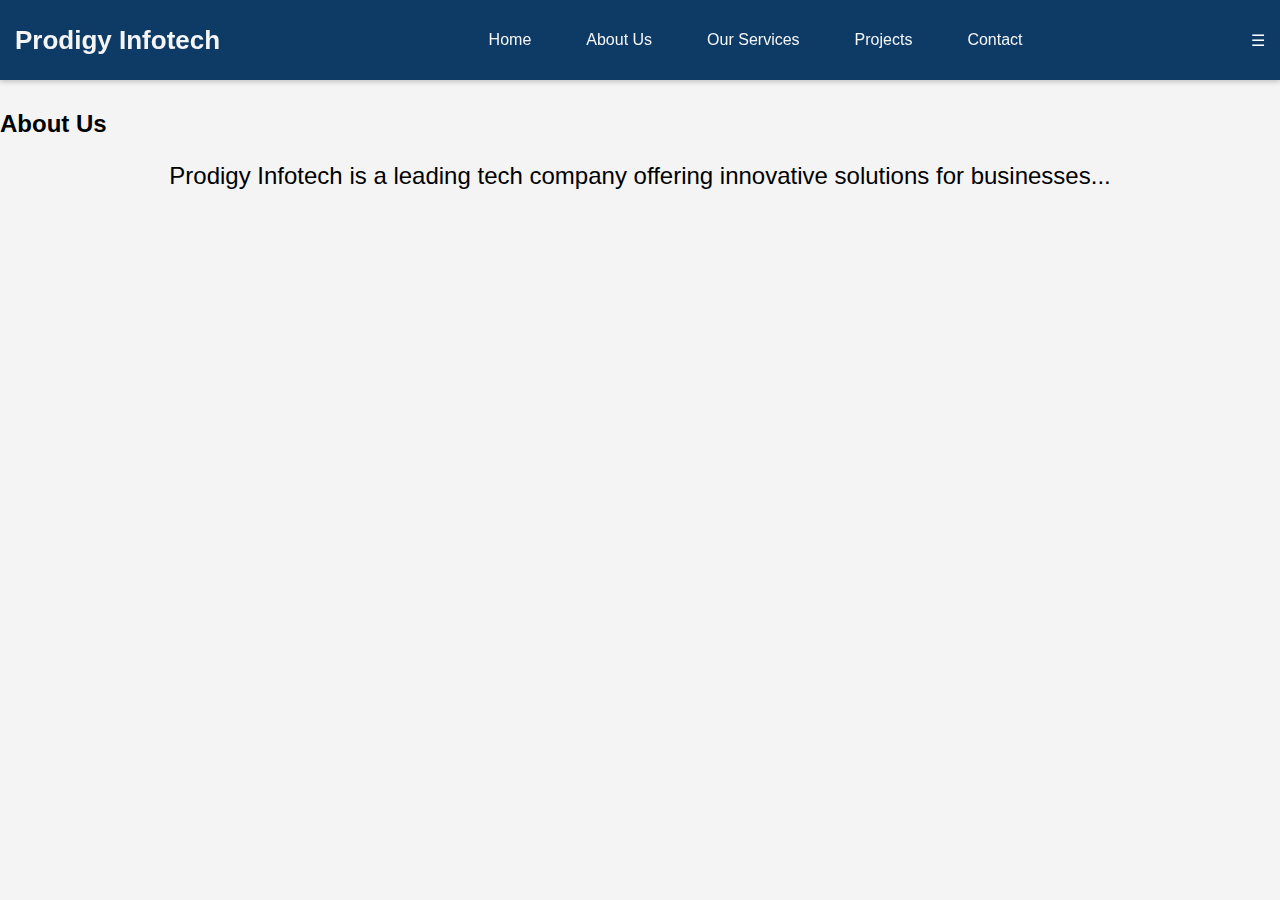
==== PRODIGY_WD_01/about.html @ 5d1f50bd "Add files via upload" ====
<!DOCTYPE html>
<html lang="en">
<head>
    <meta charset="UTF-8">
    <meta name="viewport" content="width=device-width, initial-scale=1.0">
    <title>Prodigy Infotech - About Us</title>
    <link rel="stylesheet" href="styles.css">
</head>
<body>
    <header>
        <nav class="navbar">
            <div class="logo">Prodigy Infotech</div>
            <ul class="nav-links">
                <li><a href="index.html">Home</a></li>
                <li><a href="about.html">About Us</a></li>
                <li><a href="services.html">Our Services</a></li>
                <li><a href="projects.html">Projects</a></li>
                <li><a href="contact.html">Contact</a></li>
            </ul>
        </nav>
    </header>

    <section id="about">
        <br><br><br><br><br>
        <h2>About Us</h2>
        <p>Prodigy Infotech is a leading tech company offering innovative solutions for businesses...</p>
    </section>

    <script src="script.js"></script>
</body>
</html>
---- PRODIGY_WD_01/styles.css ----
/* styles.css */
body, html {
    margin: 0;
    padding: 0;
    font-family: 'Segoe UI', Tahoma, Geneva, Verdana, sans-serif;
    background-color: #f4f4f4;
}

/* Navbar Styling */
header {
    width: 100%;
    position: fixed;
    top: 0;
    left: 0;
    z-index: 1000;
}

.navbar {
    display: flex;
    justify-content: space-between;
    align-items: center;
    padding: 15px 15px;
    background-color: #0d3b66;
    color: #fff;
    transition: background-color 0.3s ease;
    box-shadow: 0px 2px 5px rgba(0,0,0,0.2);
}

.navbar .logo {
    font-size: 26px;
    font-weight: bold;
    color: #f5f5f5;
}

.nav-links {
    list-style: none;
    display: flex;
    gap: 25px;
}

.nav-links li {
    position: relative;
}

.nav-links a {
    color: #f5f5f5;
    text-decoration: none;
    padding: 8px 15px;
    transition: color 0.3s ease, background-color 0.3s ease;
    border-radius: 20px;
}

.nav-links a:hover {
    color: #0d3b66;
    background-color: #ffa41b; /* New hover effect color */
}

/* Scrolled Navbar */
.navbar.scrolled {
    background-color: #002f4b; /* Darker shade on scroll */
}

/* Banner Section */
.banner {
    background: url('') no-repeat center center/cover;
    height: 50vh;
    display: flex;
    justify-content: center;
    align-items: center;
    text-align: center;
    color: #2d037a;
}

.banner h1 {
    font-size: 48px;
    font-weight: bold;
    margin: 0;
}

 p {
    font-size: 24px;
    text-align: center;
}

/* Responsive Design */
@media (max-width: 768px) {
    .nav-links {
        flex-direction: column;
        position: absolute;
        top: 60px;
        right: 0;
        background-color: #0d3b66;
        width: 200px;
        display: none;
        border-radius: 10px;
    }

    .navbar .logo {
        font-size: 22px;
    }

    .navbar.active .nav-links {
        display: flex;
    }
}
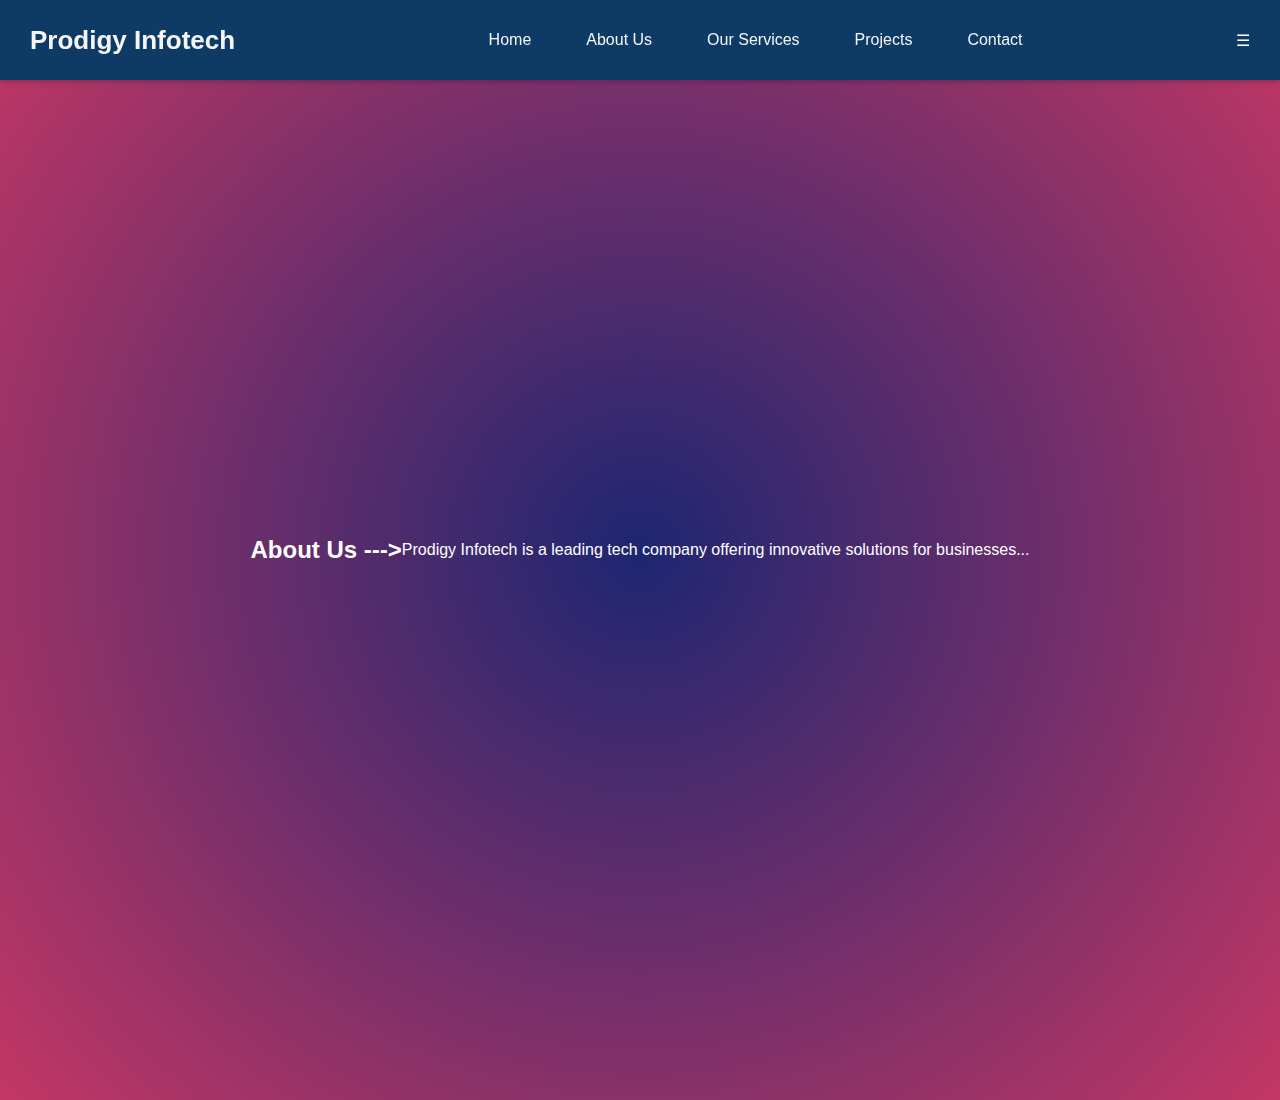
==== commit e31b4805: "Add files via upload" ====
--- a/PRODIGY_WD_01/about.html
+++ b/PRODIGY_WD_01/about.html
@@ -21,8 +21,8 @@
     </header>
 
     <section id="about">
-        <br><br><br><br><br>
-        <h2>About Us</h2>
+        <br><br>
+        <h2>About Us ---></h2>
         <p>Prodigy Infotech is a leading tech company offering innovative solutions for businesses...</p>
     </section>
 
--- a/PRODIGY_WD_01/styles.css
+++ b/PRODIGY_WD_01/styles.css
@@ -3,7 +3,6 @@
     margin: 0;
     padding: 0;
     font-family: 'Segoe UI', Tahoma, Geneva, Verdana, sans-serif;
-    background-color: #f4f4f4;
 }
 
 /* Navbar Styling */
@@ -19,7 +18,7 @@
     display: flex;
     justify-content: space-between;
     align-items: center;
-    padding: 15px 15px;
+    padding: 15px 30px;
     background-color: #0d3b66;
     color: #fff;
     transition: background-color 0.3s ease;
@@ -42,44 +41,109 @@
     position: relative;
 }
 
+/* Hover Effects for Navigation */
 .nav-links a {
     color: #f5f5f5;
     text-decoration: none;
     padding: 8px 15px;
-    transition: color 0.3s ease, background-color 0.3s ease;
+    transition: color 0.3s ease, background-color 0.3s ease, box-shadow 0.3s ease;
     border-radius: 20px;
+    overflow: hidden;
+    position: relative;
+}
+
+.nav-links a::before {
+    content: '';
+    position: absolute;
+    top: 0;
+    left: -100%;
+    width: 100%;
+    height: 100%;
+    background: #ffa41b;
+    transition: all 0.3s ease;
+    z-index: -1;
+}
+
+.nav-links a:hover::before {
+    left: 0;
 }
 
 .nav-links a:hover {
     color: #0d3b66;
-    background-color: #ffa41b; /* New hover effect color */
+    box-shadow: 0 0 15px 3px rgba(255, 164, 27, 0.7); /* Glowing hover effect */
 }
 
 /* Scrolled Navbar */
 .navbar.scrolled {
-    background-color: #002f4b; /* Darker shade on scroll */
+    background-color: #002f4b;
 }
 
-/* Banner Section */
-.banner {
-    background: url('') no-repeat center center/cover;
-    height: 50vh;
+/* Different Backgrounds for Each Page */
+#home {
+    background: linear-gradient(135deg, #0d3b66, #4a90e2);
+    height: 100vh;
     display: flex;
     justify-content: center;
     align-items: center;
     text-align: center;
-    color: #2d037a;
+    color: #fff;
+    animation: glow 5s infinite alternate;
 }
 
-.banner h1 {
-    font-size: 48px;
-    font-weight: bold;
-    margin: 0;
+
+#about {
+    background: radial-gradient(circle, #1d2671, #c33764);
+    height:100vh;
+    display: flex;
+    justify-content: center;
+    align-items: center;
+ 
+    padding: 100px 0;
+    color: #fff;
+    animation: glow 4s infinite alternate;
 }
 
- p {
-    font-size: 24px;
-    text-align: center;
+#services {
+    background: linear-gradient(135deg, #ff512f, #dd2476);
+    padding: 100px 0;
+    height:100vh;
+    display: flex;
+    justify-content: center;
+    align-items: center;
+    color: #fff;
+    animation: glow 6s infinite alternate;
+}
+
+#projects {
+    background: linear-gradient(135deg, #6a11cb, #2575fc);
+    padding: 100px 0;
+    height:100vh;
+    display: flex;
+    justify-content: center;
+    align-items: center;
+    color: #fff;
+    animation: glow 5s infinite alternate;
+}
+
+#contact {
+    background: linear-gradient(135deg, #2193b0, #6dd5ed);
+    padding: 100px 0;
+    height:100vh;
+     display: flex;
+    justify-content: center;
+    align-items: center;
+    color: #fff;
+    animation: glow 3s infinite alternate;
+}
+
+/* Glow Animation */
+@keyframes glow {
+    0% {
+        box-shadow: 0 0 15px #fff;
+    }
+    100% {
+        box-shadow: 0 0 30px #ffa41b, 0 0 60px #ff512f;
+    }
 }
 
 /* Responsive Design */
